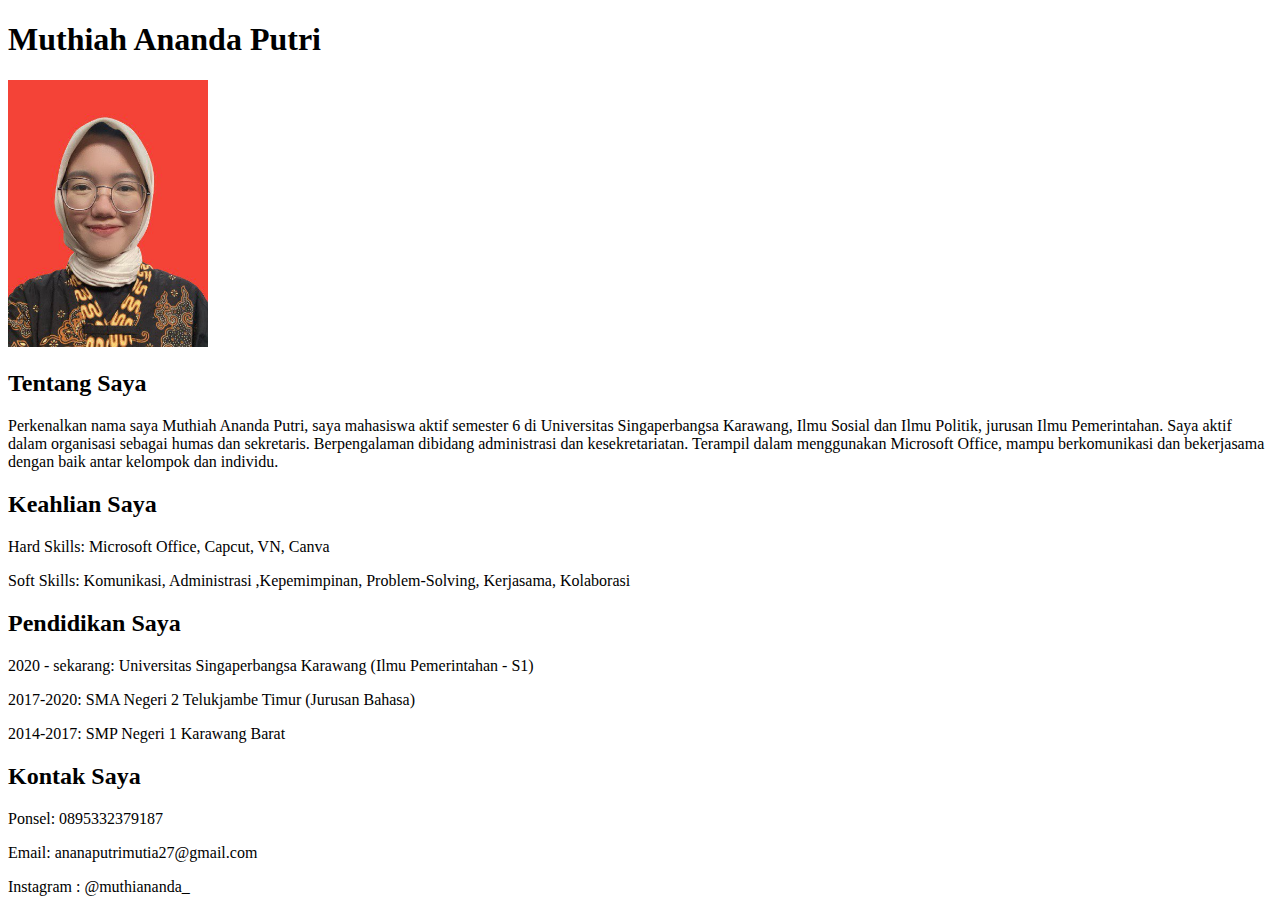
==== pertama.html @ 7d291e42 "tambahan file pertama dan pendukungnya" ====
<!DOCTYPE html>
<html lang="en">
<head>
    <meta charset="UTF-8">
    <meta http-equiv="X-UA-Compatible" content="IE=edge">
    <meta name="viewport" content="width=device-width, initial-scale=1.0">
    <title>Web Teacher - Home</title>
</head>
<body>
 <h1>Muthiah Ananda Putri</h1>
 <img src="images/Foto Diri.jpg" width="200px" />
 <h2>Tentang Saya</h2>
 <p>Perkenalkan nama saya Muthiah Ananda Putri, saya mahasiswa aktif semester 6 di Universitas Singaperbangsa Karawang, Ilmu Sosial dan Ilmu Politik, jurusan Ilmu Pemerintahan. Saya aktif dalam organisasi sebagai humas dan sekretaris. Berpengalaman dibidang administrasi dan kesekretariatan. Terampil dalam menggunakan Microsoft Office, mampu berkomunikasi dan bekerjasama dengan baik antar kelompok dan individu.</p>
 <h2>Keahlian Saya</h2>
 <p>Hard Skills: Microsoft Office, Capcut, VN, Canva</p>
 <p>Soft Skills: Komunikasi, Administrasi ,Kepemimpinan, Problem-Solving, Kerjasama, Kolaborasi</p>
 <h2>Pendidikan Saya</h2>
 <p>2020 - sekarang: Universitas Singaperbangsa Karawang (Ilmu Pemerintahan - S1)</p>
 <p>2017-2020: SMA Negeri 2 Telukjambe Timur (Jurusan Bahasa)</p>
 <p>2014-2017: SMP Negeri 1 Karawang Barat</p>
 <h2>Kontak Saya</h2>
 <p>Ponsel: 0895332379187</p>
 <P>Email: ananaputrimutia27@gmail.com</P>
 <p>Instagram : @muthiananda_</p>
</body>
</html>
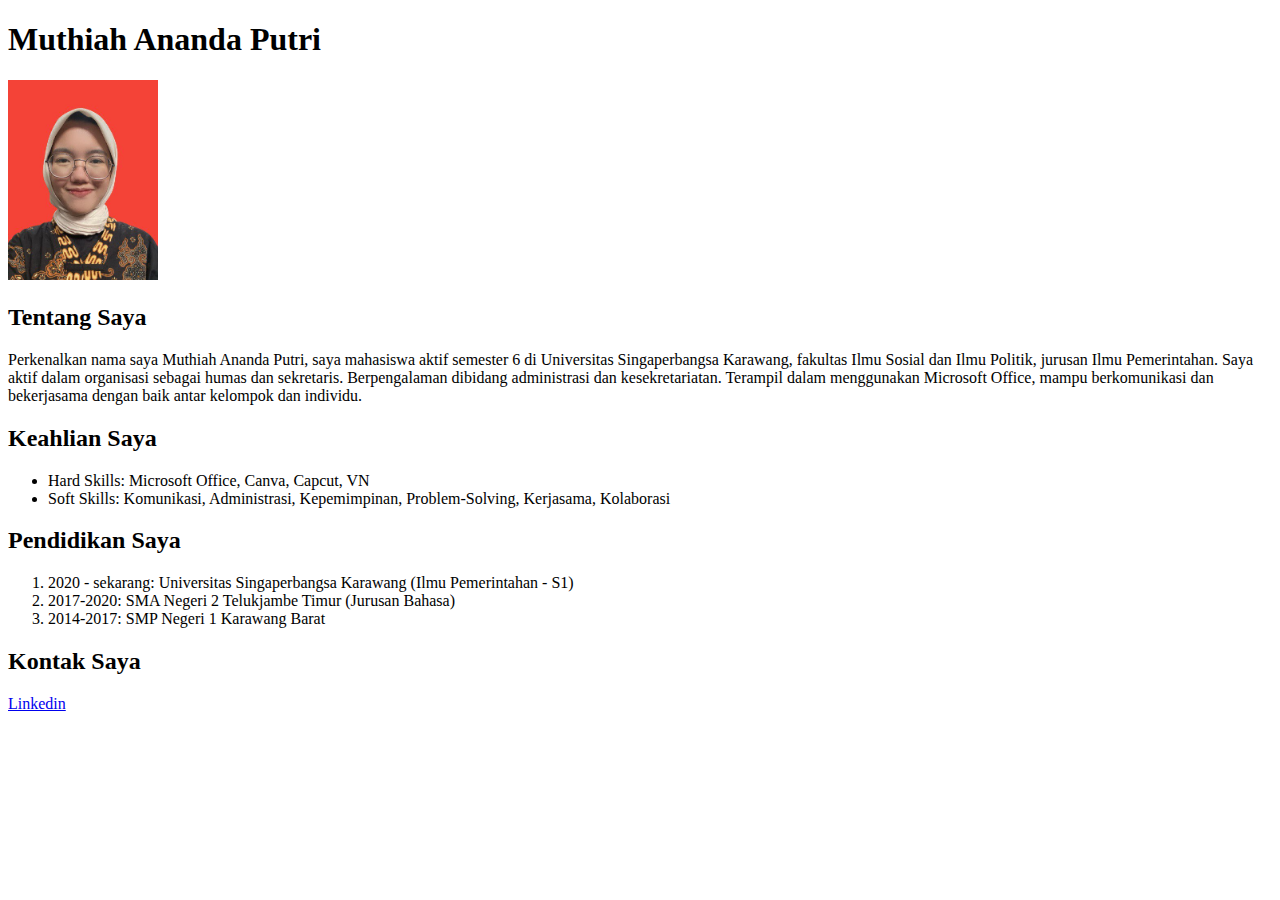
==== commit c58c2b8e: "tugas biodata html - css" ====
--- a/pertama.html
+++ b/pertama.html
@@ -8,19 +8,23 @@
 </head>
 <body>
  <h1>Muthiah Ananda Putri</h1>
- <img src="images/Foto Diri.jpg" width="200px" />
+ <img src="images/Foto Diri.jpg" width="150px" />
  <h2>Tentang Saya</h2>
- <p>Perkenalkan nama saya Muthiah Ananda Putri, saya mahasiswa aktif semester 6 di Universitas Singaperbangsa Karawang, Ilmu Sosial dan Ilmu Politik, jurusan Ilmu Pemerintahan. Saya aktif dalam organisasi sebagai humas dan sekretaris. Berpengalaman dibidang administrasi dan kesekretariatan. Terampil dalam menggunakan Microsoft Office, mampu berkomunikasi dan bekerjasama dengan baik antar kelompok dan individu.</p>
+ <p>Perkenalkan nama saya Muthiah Ananda Putri, saya mahasiswa aktif semester 6 di Universitas Singaperbangsa Karawang, fakultas Ilmu Sosial dan Ilmu Politik, jurusan Ilmu Pemerintahan. Saya aktif dalam organisasi sebagai humas dan sekretaris. Berpengalaman dibidang administrasi dan kesekretariatan. Terampil dalam menggunakan Microsoft Office, mampu berkomunikasi dan bekerjasama dengan baik antar kelompok dan individu.</p>
  <h2>Keahlian Saya</h2>
- <p>Hard Skills: Microsoft Office, Capcut, VN, Canva</p>
- <p>Soft Skills: Komunikasi, Administrasi ,Kepemimpinan, Problem-Solving, Kerjasama, Kolaborasi</p>
+ <ul>
+ <li>Hard Skills: Microsoft Office, Canva, Capcut, VN</li>
+ <li>Soft Skills: Komunikasi, Administrasi, Kepemimpinan, Problem-Solving, Kerjasama, Kolaborasi</li>
+ </ul>
+
  <h2>Pendidikan Saya</h2>
- <p>2020 - sekarang: Universitas Singaperbangsa Karawang (Ilmu Pemerintahan - S1)</p>
- <p>2017-2020: SMA Negeri 2 Telukjambe Timur (Jurusan Bahasa)</p>
- <p>2014-2017: SMP Negeri 1 Karawang Barat</p>
+ <ol>
+<li>2020 - sekarang: Universitas Singaperbangsa Karawang (Ilmu Pemerintahan - S1)</li>
+<li>2017-2020: SMA Negeri 2 Telukjambe Timur (Jurusan Bahasa)</li>
+<li>2014-2017: SMP Negeri 1 Karawang Barat</li>
+</ol>
+
  <h2>Kontak Saya</h2>
- <p>Ponsel: 0895332379187</p>
- <P>Email: ananaputrimutia27@gmail.com</P>
- <p>Instagram : @muthiananda_</p>
+ <a href="https://www.linkedin.com/in/muthiananda" target="_blank">Linkedin</a>
 </body>
 </html>